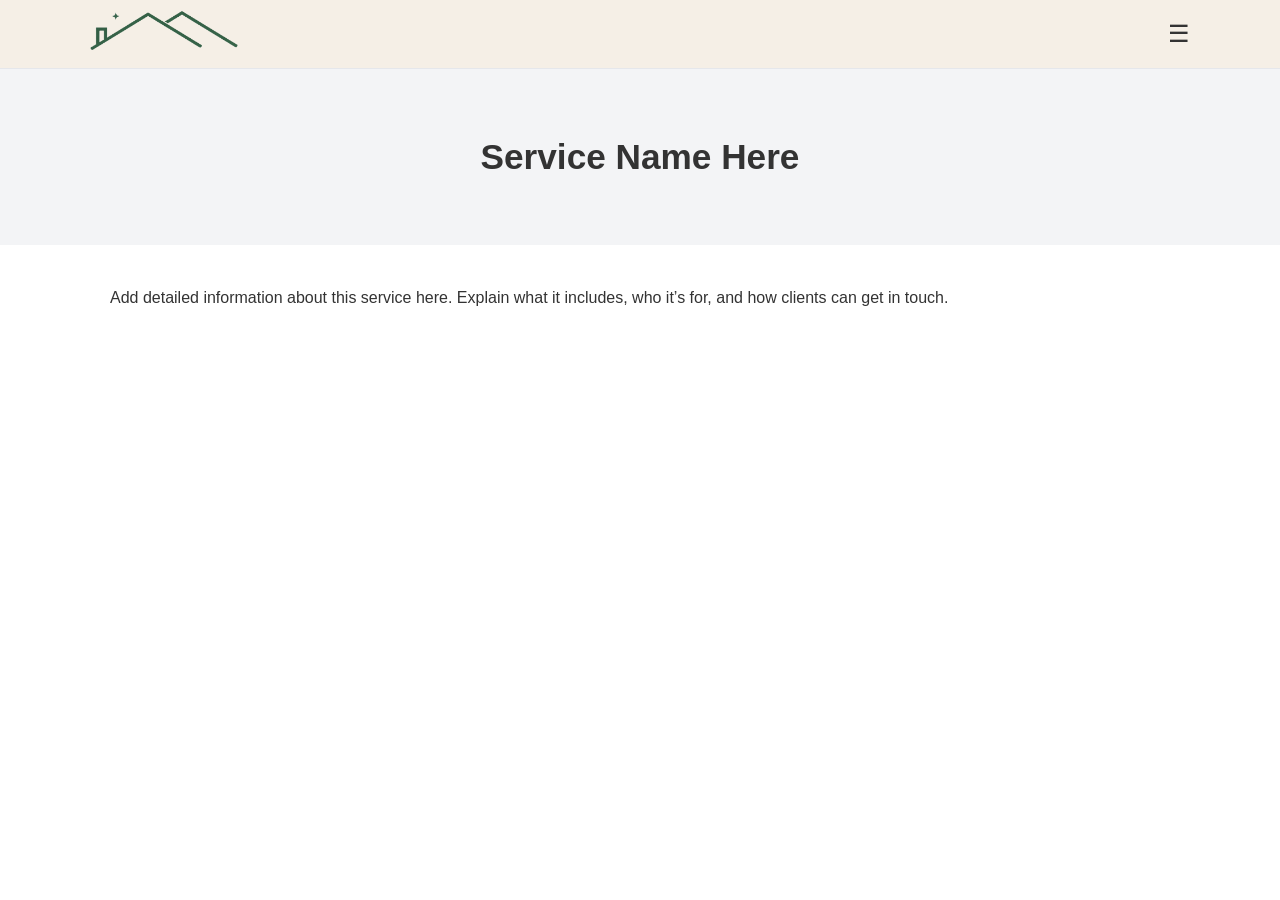
==== building-surveys.html @ fde7c65e "Create building-surveys.html" ====
<!DOCTYPE html>
<html lang="en">
<head>
    <meta charset="UTF-8">
    <meta name="viewport" content="width=device-width, initial-scale=1.0">
    <title>Service | Your Business Name</title>
    <link rel="stylesheet" href="style.css">
</head>
<body>

<div class="top-bar">
    <div class="container">
        <a href="index.html"><img src="logo.png" class="logo"></a>
        <div class="menu">☰</div>
    </div>
</div>

<div class="page-header">
    <h1>Service Name Here</h1>
</div>

<div class="container" style="padding: 40px 20px;">
    <p>
        Add detailed information about this service here. Explain what it includes,
        who it’s for, and how clients can get in touch.
    </p>
</div>

</body>
</html>
---- style.css ----
/* Reset and basic styles */
* {
    margin: 0;
    padding: 0;
    box-sizing: border-box;
}

body {
    font-family: Arial, Helvetica, sans-serif;
    line-height: 1.6;
    color: #333;
    background-color: #ffffff;
}

.container {
    width: 90%;
    max-width: 1100px;
    margin: auto;
}

/* Top bar / header */
.top-bar {
    background-color: #f5efe6; /* Egyptian cotton */
    border-bottom: 1px solid #e5e7eb;
    padding: 10px 20px;
}

.top-bar .container {
    display: flex;
    align-items: center;
    justify-content: space-between;
}

.logo {
    height: 40px;
}

.menu {
    font-size: 1.5rem;
    cursor: pointer;
}

/* Hero image section */
.hero-image {
    position: relative;
    height: 80vh;
    background: url('https://images.unsplash.com/photo-1503387762-592deb58ef4e') no-repeat center center/cover;
    display: flex;
    align-items: center;
    justify-content: center;
}

.hero-image::before {
    content: "";
    position: absolute;
    top: 0;
    left: 0;
    right: 0;
    bottom: 0;
    background: rgba(0, 0, 0, 0.5);
}

.hero-content * {
    color: #ffffff !important;
    position: relative;
    text-align: center;
    z-index: 1;
}

.hero-content h1 {
    font-size: 3rem;
    margin-bottom: 10px;
}

.hero-content p {
    font-size: 1.3rem;
}

/* Homepage layout */
.home-header {
    text-align: center;
    padding: 60px 20px 30px;
    background: #1f2933;
    color: #ffffff;
}

.home-header h1 {
    font-size: 2.5rem;
    margin-bottom: 10px;
}

.home-header p {
    font-size: 1.2rem;
    opacity: 0.9;
}

/* Two option boxes */
.home-options {
    display: flex;
    justify-content: center;
    gap: 30px;
    padding: 60px 20px;
    flex-wrap: wrap;
}

.option-box {
    flex: 1 1 300px;
    max-width: 400px;
    background: #f9fafb;
    border: 1px solid #e5e7eb;
    padding: 40px;
    text-align: center;
    text-decoration: none;
    color: #111827;
    border-radius: 6px;
    transition: all 0.25s ease;
}

.option-box h2 {
    margin-bottom: 10px;
}

.option-box:hover {
    background: #1f2933;
    color: #ffffff;
    transform: translateY(-5px);
}
/* Page header */
.page-header {
    padding: 60px 20px;
    text-align: center;
    background: #f3f4f6;
}

.page-header h1 {
    font-size: 2.2rem;
}

/* 4-box grid layout */
.services-grid {
    display: grid;
    grid-template-columns: repeat(2, 1fr);
    gap: 20px;
    padding: 40px 20px;
    max-width: 1000px;
    margin: auto;
}

.service-box {
    background: #f9fafb;
    border: 1px solid #e5e7eb;
    padding: 50px 20px;
    text-align: center;
    text-decoration: none;
    color: #111827;
    border-radius: 6px;
    transition: all 0.25s ease;
}

.service-box:hover {
    background: #1f2933;
    color: white;
    transform: translateY(-5px);
}
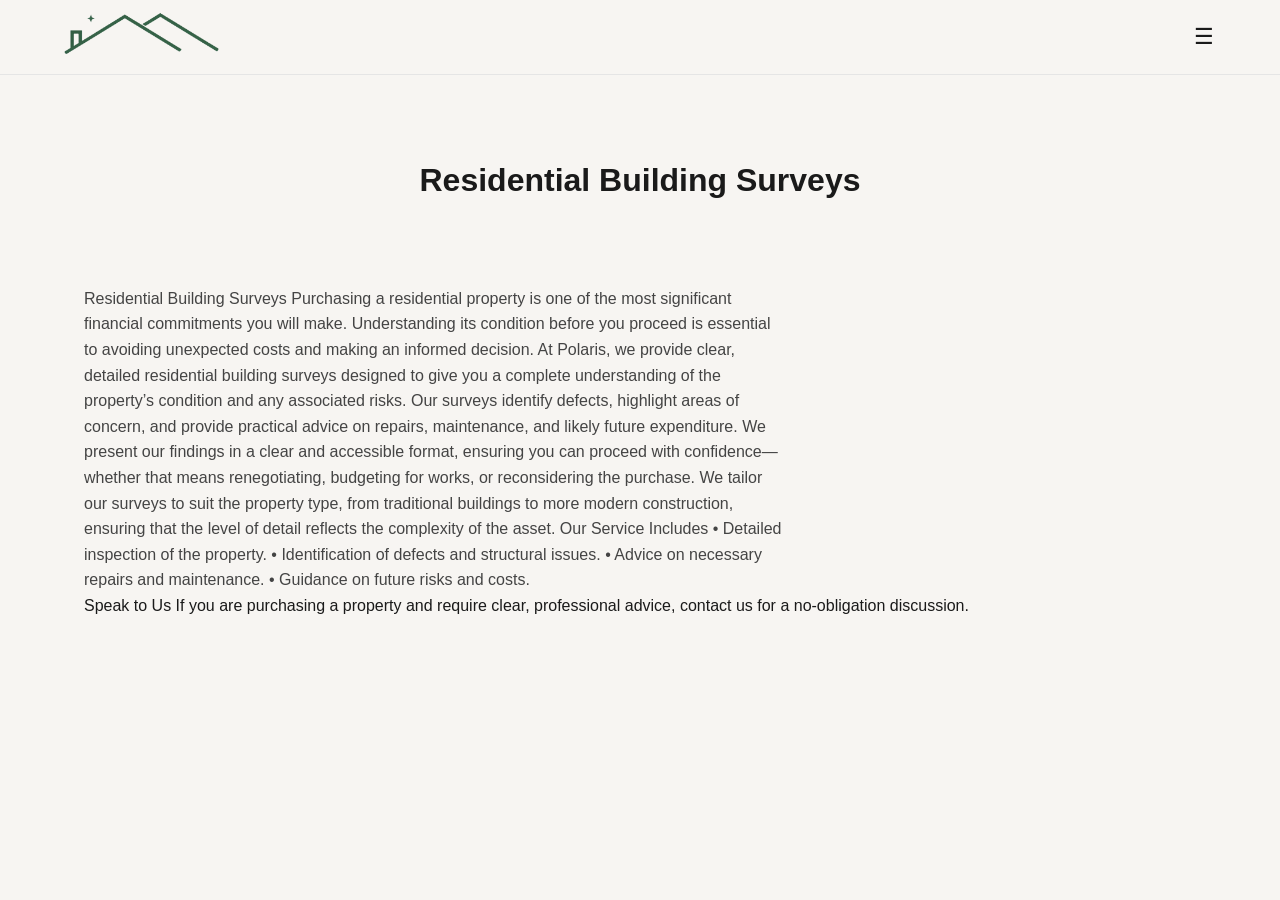
==== commit d2cd3cf7: "Update building-surveys.html" ====
--- a/building-surveys.html
+++ b/building-surveys.html
@@ -3,7 +3,7 @@
 <head>
     <meta charset="UTF-8">
     <meta name="viewport" content="width=device-width, initial-scale=1.0">
-    <title>Service | Your Business Name</title>
+    <title>Residential Building Surveys | Polaris</title>
     <link rel="stylesheet" href="style.css">
 </head>
 <body>
@@ -16,13 +16,25 @@
 </div>
 
 <div class="page-header">
-    <h1>Service Name Here</h1>
+    <h1>Residential Building Surveys</h1>
 </div>
 
 <div class="container" style="padding: 40px 20px;">
     <p>
-        Add detailed information about this service here. Explain what it includes,
-        who it’s for, and how clients can get in touch.
+       Residential Building Surveys
+Purchasing a residential property is one of the most significant financial commitments you will make. Understanding its condition before you proceed is essential to avoiding unexpected costs and making an informed decision.
+At Polaris, we provide clear, detailed residential building surveys designed to give you a complete understanding of the property’s condition and any associated risks.
+Our surveys identify defects, highlight areas of concern, and provide practical advice on repairs, maintenance, and likely future expenditure. We present our findings in a clear and accessible format, ensuring you can proceed with confidence—whether that means renegotiating, budgeting for works, or reconsidering the purchase.
+We tailor our surveys to suit the property type, from traditional buildings to more modern construction, ensuring that the level of detail reflects the complexity of the asset.
+Our Service Includes
+•	Detailed inspection of the property.
+•	Identification of defects and structural issues.
+•	Advice on necessary repairs and maintenance.
+•	Guidance on future risks and costs.
+    </p>
+Speak to Us
+If you are purchasing a property and require clear, professional advice, contact us for a no-obligation discussion.
+
     </p>
 </div>
 
--- a/style.css
+++ b/style.css
@@ -1,4 +1,4 @@
-/* Reset and basic styles */
+/* RESET */
 * {
     margin: 0;
     padding: 0;
@@ -6,44 +6,46 @@
 }
 
 body {
-    font-family: Arial, Helvetica, sans-serif;
+    font-family: "Helvetica Neue", Arial, sans-serif;
     line-height: 1.6;
-    color: #333;
-    background-color: #ffffff;
+    color: #1a1a1a;
+    background-color: #f7f5f2; /* Egyptian cotton */
 }
 
+/* CONTAINER */
 .container {
     width: 90%;
-    max-width: 1100px;
+    max-width: 1200px;
     margin: auto;
 }
 
-/* Top bar / header */
+/* TOP BAR */
 .top-bar {
-    background-color: #f5efe6; /* Egyptian cotton */
-    border-bottom: 1px solid #e5e7eb;
-    padding: 10px 20px;
+    background-color: #f7f5f2;
+    border-bottom: 1px solid #e5e5e5;
+    padding: 12px 0;
 }
 
 .top-bar .container {
     display: flex;
+    justify-content: space-between;
     align-items: center;
-    justify-content: space-between;
 }
 
 .logo {
-    height: 40px;
+    height: 42px;
 }
 
 .menu {
-    font-size: 1.5rem;
+    font-size: 1.4rem;
+    letter-spacing: 2px;
     cursor: pointer;
 }
 
-/* Hero image section */
+/* HERO */
 .hero-image {
     position: relative;
-    height: 80vh;
+    height: 85vh;
     background: url('https://images.unsplash.com/photo-1503387762-592deb58ef4e') no-repeat center center/cover;
     display: flex;
     align-items: center;
@@ -53,112 +55,129 @@
 .hero-image::before {
     content: "";
     position: absolute;
-    top: 0;
-    left: 0;
-    right: 0;
-    bottom: 0;
-    background: rgba(0, 0, 0, 0.5);
+    inset: 0;
+    background: rgba(0,0,0,0.45);
 }
 
-.hero-content * {
-    color: #ffffff !important;
+.hero-content {
     position: relative;
     text-align: center;
-    z-index: 1;
+    color: white;
 }
 
 .hero-content h1 {
-    font-size: 3rem;
+    font-size: 3.5rem;
+    font-weight: 500;
+    letter-spacing: 1px;
     margin-bottom: 10px;
 }
 
 .hero-content p {
-    font-size: 1.3rem;
-}
-
-/* Homepage layout */
-.home-header {
-    text-align: center;
-    padding: 60px 20px 30px;
-    background: #1f2933;
-    color: #ffffff;
-}
-
-.home-header h1 {
-    font-size: 2.5rem;
-    margin-bottom: 10px;
-}
-
-.home-header p {
     font-size: 1.2rem;
     opacity: 0.9;
 }
 
-/* Two option boxes */
+/* OPTIONS (HOME BOXES) */
 .home-options {
-    display: flex;
-    justify-content: center;
+    display: grid;
+    grid-template-columns: repeat(auto-fit, minmax(300px, 1fr));
     gap: 30px;
-    padding: 60px 20px;
-    flex-wrap: wrap;
+    padding: 80px 20px;
+    max-width: 1100px;
+    margin: auto;
 }
 
 .option-box {
-    flex: 1 1 300px;
-    max-width: 400px;
-    background: #f9fafb;
-    border: 1px solid #e5e7eb;
-    padding: 40px;
+    background: #ffffff;
+    border: 1px solid #e8e8e8;
+    padding: 50px 30px;
     text-align: center;
     text-decoration: none;
-    color: #111827;
-    border-radius: 6px;
-    transition: all 0.25s ease;
+    color: #1a1a1a;
+    transition: all 0.3s ease;
 }
 
 .option-box h2 {
+    font-size: 1.6rem;
     margin-bottom: 10px;
+    font-weight: 500;
+}
+
+.option-box p {
+    font-size: 0.95rem;
+    color: #666;
 }
 
 .option-box:hover {
-    background: #1f2933;
-    color: #ffffff;
-    transform: translateY(-5px);
-}
-/* Page header */
-.page-header {
-    padding: 60px 20px;
-    text-align: center;
-    background: #f3f4f6;
+    transform: translateY(-6px);
+    border-color: #1f2933;
 }
 
-.page-header h1 {
-    font-size: 2.2rem;
+/* PAGE HEADER */
+.page-header {
+    padding: 80px 20px 40px;
+    text-align: center;
 }
 
-/* 4-box grid layout */
+.page-header {
+    padding: 80px 20px 40px;
+    text-align: center;
+    background-color: #f7f5f2;
+}
+
+/* SERVICES GRID */
 .services-grid {
     display: grid;
-    grid-template-columns: repeat(2, 1fr);
-    gap: 20px;
-    padding: 40px 20px;
-    max-width: 1000px;
+    grid-template-columns: repeat(auto-fit, minmax(260px, 1fr));
+    gap: 25px;
+    padding: 40px 20px 80px;
+    max-width: 1100px;
     margin: auto;
 }
 
 .service-box {
-    background: #f9fafb;
-    border: 1px solid #e5e7eb;
-    padding: 50px 20px;
+    background: #ffffff;
+    border: 1px solid #e5e5e5;
+    padding: 60px 25px;
     text-align: center;
     text-decoration: none;
-    color: #111827;
-    border-radius: 6px;
-    transition: all 0.25s ease;
+    color: #1a1a1a;
+    transition: all 0.3s ease;
+}
+
+.service-box h2 {
+    font-size: 1.2rem;
+    font-weight: 500;
 }
 
 .service-box:hover {
+    transform: translateY(-6px);
+    border-color: #1f2933;
+}
+
+/* CONTENT */
+.container p {
+    font-size: 1rem;
+    color: #444;
+    max-width: 700px;
+}
+
+/* FOOTER (optional later) */
+footer {
     background: #1f2933;
     color: white;
-    transform: translateY(-5px);
+    text-align: center;
+    padding: 30px 0;
 }
+
+/* Force page sections to respect background */
+.home-options,
+.services-grid,
+.page-header {
+    background-color: transparent;
+}
+.home-options,
+.services-grid {
+    background-color: transparent;
+}
+
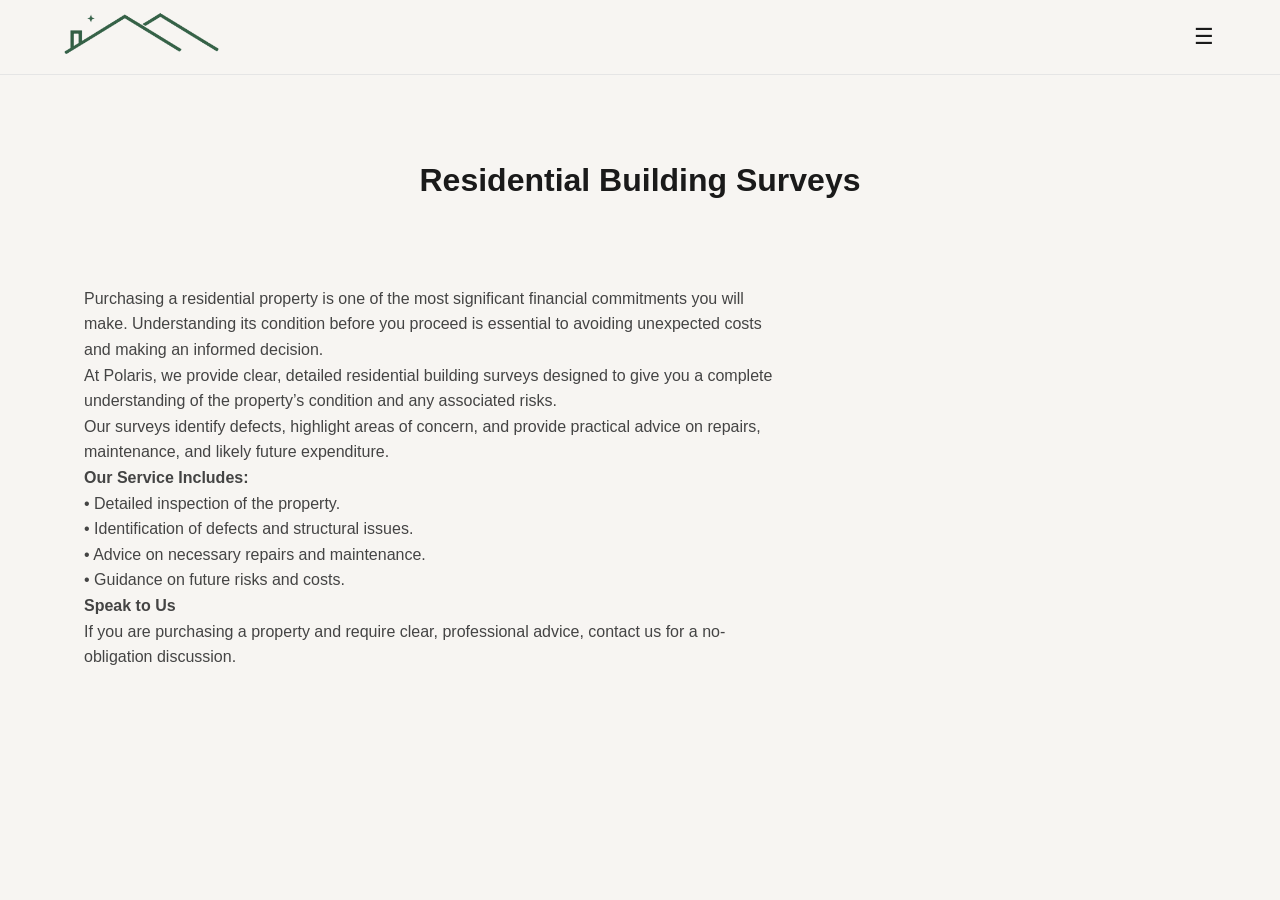
==== commit e619f239: "Update building-surveys.html" ====
--- a/building-surveys.html
+++ b/building-surveys.html
@@ -20,23 +20,34 @@
 </div>
 
 <div class="container" style="padding: 40px 20px;">
+
     <p>
-       Residential Building Surveys
-Purchasing a residential property is one of the most significant financial commitments you will make. Understanding its condition before you proceed is essential to avoiding unexpected costs and making an informed decision.
-At Polaris, we provide clear, detailed residential building surveys designed to give you a complete understanding of the property’s condition and any associated risks.
-Our surveys identify defects, highlight areas of concern, and provide practical advice on repairs, maintenance, and likely future expenditure. We present our findings in a clear and accessible format, ensuring you can proceed with confidence—whether that means renegotiating, budgeting for works, or reconsidering the purchase.
-We tailor our surveys to suit the property type, from traditional buildings to more modern construction, ensuring that the level of detail reflects the complexity of the asset.
-Our Service Includes
-•	Detailed inspection of the property.
-•	Identification of defects and structural issues.
-•	Advice on necessary repairs and maintenance.
-•	Guidance on future risks and costs.
+        Purchasing a residential property is one of the most significant financial commitments you will make. Understanding its condition before you proceed is essential to avoiding unexpected costs and making an informed decision.
     </p>
-Speak to Us
-If you are purchasing a property and require clear, professional advice, contact us for a no-obligation discussion.
 
+    <p>
+        At Polaris, we provide clear, detailed residential building surveys designed to give you a complete understanding of the property’s condition and any associated risks.
     </p>
+
+    <p>
+        Our surveys identify defects, highlight areas of concern, and provide practical advice on repairs, maintenance, and likely future expenditure.
+    </p>
+
+    <p>
+        <strong>Our Service Includes:</strong><br>
+        • Detailed inspection of the property.<br>
+        • Identification of defects and structural issues.<br>
+        • Advice on necessary repairs and maintenance.<br>
+        • Guidance on future risks and costs.
+    </p>
+
+    <p>
+        <strong>Speak to Us</strong><br>
+        If you are purchasing a property and require clear, professional advice, contact us for a no-obligation discussion.
+    </p>
+
 </div>
+
 
 </body>
 </html>
